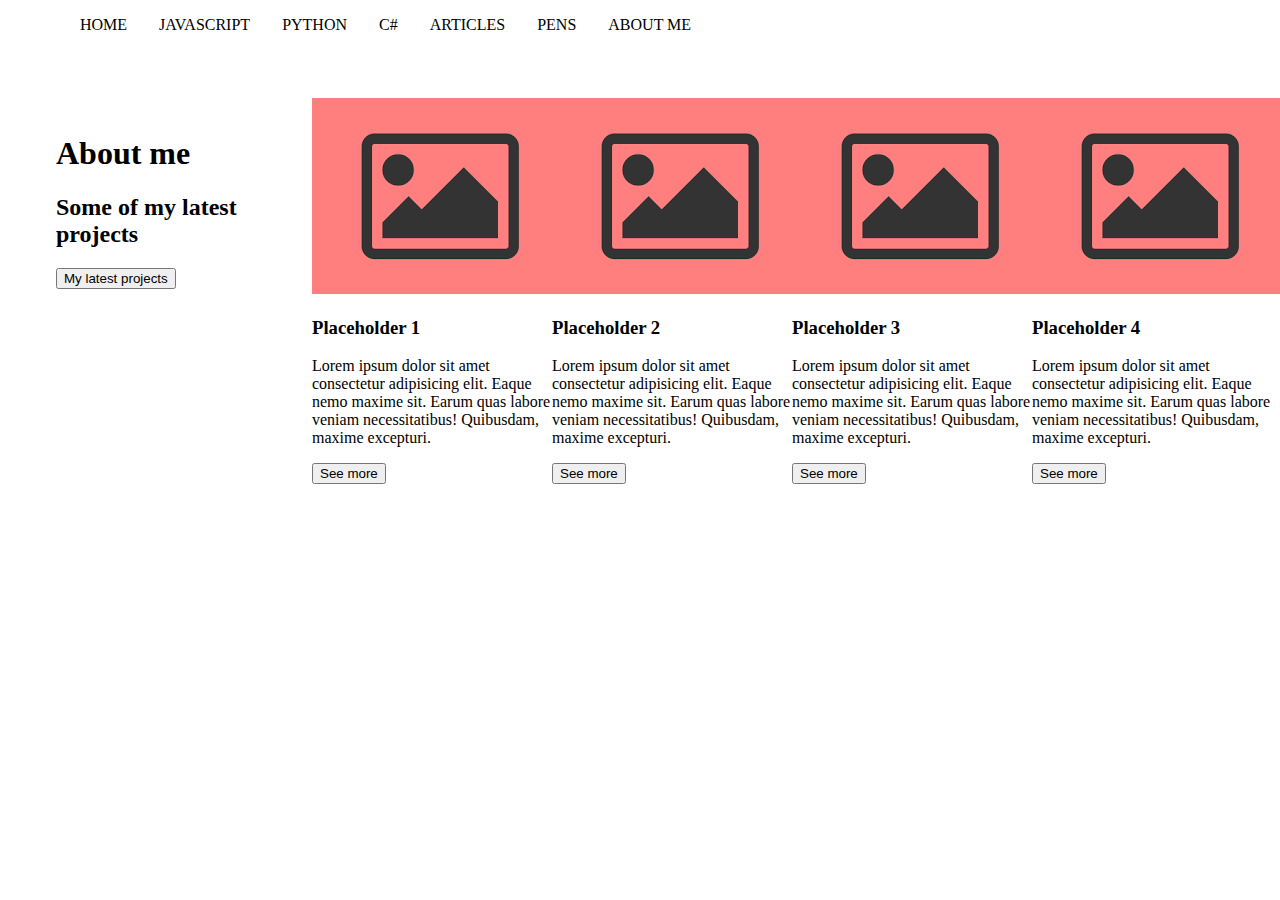
==== about.html @ bf49bae2 "subpages commit" ====
<!DOCTYPE html>
<html lang="en">
<head>
  <meta charset="UTF-8">
  <meta name="viewport" content="width=device-width, initial-scale=1.0">
  <meta http-equiv="X-UA-Compatible" content="ie=edge">
  <link rel="stylesheet" href="styles/style.css">
  <title>Michael Hoffmann Development Studio</title>
</head>
<body>
  <nav class="navigation_container">
    <ul>
      <li><a href="index.html">Home</a></li>
      <li><a href="javascript.html">Javascript</a></li>
      <li><a href="python.html">Python</a></li>
      <li><a href="csharp.html">C#</a></li>
      <li><a href="articles.html">Articles</a></li>
      <li><a href="pens.html">Pens</a></li>
      <li><a href="about.html">About me</a></li>
    </ul>
  </nav>
  <main class="main_container">
    <div class="main_content">
      <h1>About me</h1>
      <h2>Some of my latest projects</h2>
      <button id="btn_main">My latest projects</button>
    </div>
    <section class="latest_projects">
      <div class="cards">
        <div class="card">
          <img src="images/placeholder.png" alt="">
          <h3>Placeholder 1</h3>
          <p>Lorem ipsum dolor sit amet consectetur adipisicing elit. Eaque nemo maxime sit. Earum quas labore veniam necessitatibus! Quibusdam, maxime excepturi.</p>
          <button class="card_button">See more</button>
        </div>
        <div class="card">
          <img src="images/placeholder.png" alt="">
          <h3>Placeholder 2</h3>
          <p>Lorem ipsum dolor sit amet consectetur adipisicing elit. Eaque nemo maxime sit. Earum quas labore veniam necessitatibus! Quibusdam, maxime excepturi.</p>
          <button class="card_button">See more</button>
        </div>
        <div class="card">
          <img src="images/placeholder.png" alt="">
          <h3>Placeholder 3</h3>
          <p>Lorem ipsum dolor sit amet consectetur adipisicing elit. Eaque nemo maxime sit. Earum quas labore veniam necessitatibus! Quibusdam, maxime excepturi.</p>
          <button class="card_button">See more</button>
        </div>
        <div class="card">
          <img src="images/placeholder.png" alt="">
          <h3>Placeholder 4</h3>
          <p>Lorem ipsum dolor sit amet consectetur adipisicing elit. Eaque nemo maxime sit. Earum quas labore veniam necessitatibus! Quibusdam, maxime excepturi.</p>
          <button class="card_button">See more</button>
        </div>
      </div>
    </section>
  </main>
  <link rel="stylesheet" href="styles/style.css">
</body>
</html>
---- styles/style.css ----
body{
    font-family: Cambria, Cochin, Georgia, Times, 'Times New Roman', serif;
}
/* Main-Container*/
.main_container{
    display: grid;
    grid-gap: 2rem;
    grid-template-areas: 
    "main_content aside_content"
    "latest_projects latest_projects"
    "footer footer";
}
.main_content{
    margin: 1rem 0rem 6rem 3rem;
}

/*Navigation Bar*/
.navigation_container{
    margin-bottom: 4rem;
}
nav ul{
    list-style-type: none;
    display: flex;
}

nav ul li a{
    text-decoration: none;
    text-transform: uppercase;
    flex-direction: row;
    color: #000;
    padding-left: 2rem;
}

/*Sidebar*/
.aside_content{
    border: 1px solid black;
}

/*Cards*/
.cards{
    display: grid;
    grid-template-columns: 1fr 1fr 1fr 1fr;
}
.card{
    width: 15rem;
}
---- styles/style.css ----
body{
    font-family: Cambria, Cochin, Georgia, Times, 'Times New Roman', serif;
}
/* Main-Container*/
.main_container{
    display: grid;
    grid-gap: 2rem;
    grid-template-areas: 
    "main_content aside_content"
    "latest_projects latest_projects"
    "footer footer";
}
.main_content{
    margin: 1rem 0rem 6rem 3rem;
}

/*Navigation Bar*/
.navigation_container{
    margin-bottom: 4rem;
}
nav ul{
    list-style-type: none;
    display: flex;
}

nav ul li a{
    text-decoration: none;
    text-transform: uppercase;
    flex-direction: row;
    color: #000;
    padding-left: 2rem;
}

/*Sidebar*/
.aside_content{
    border: 1px solid black;
}

/*Cards*/
.cards{
    display: grid;
    grid-template-columns: 1fr 1fr 1fr 1fr;
}
.card{
    width: 15rem;
}
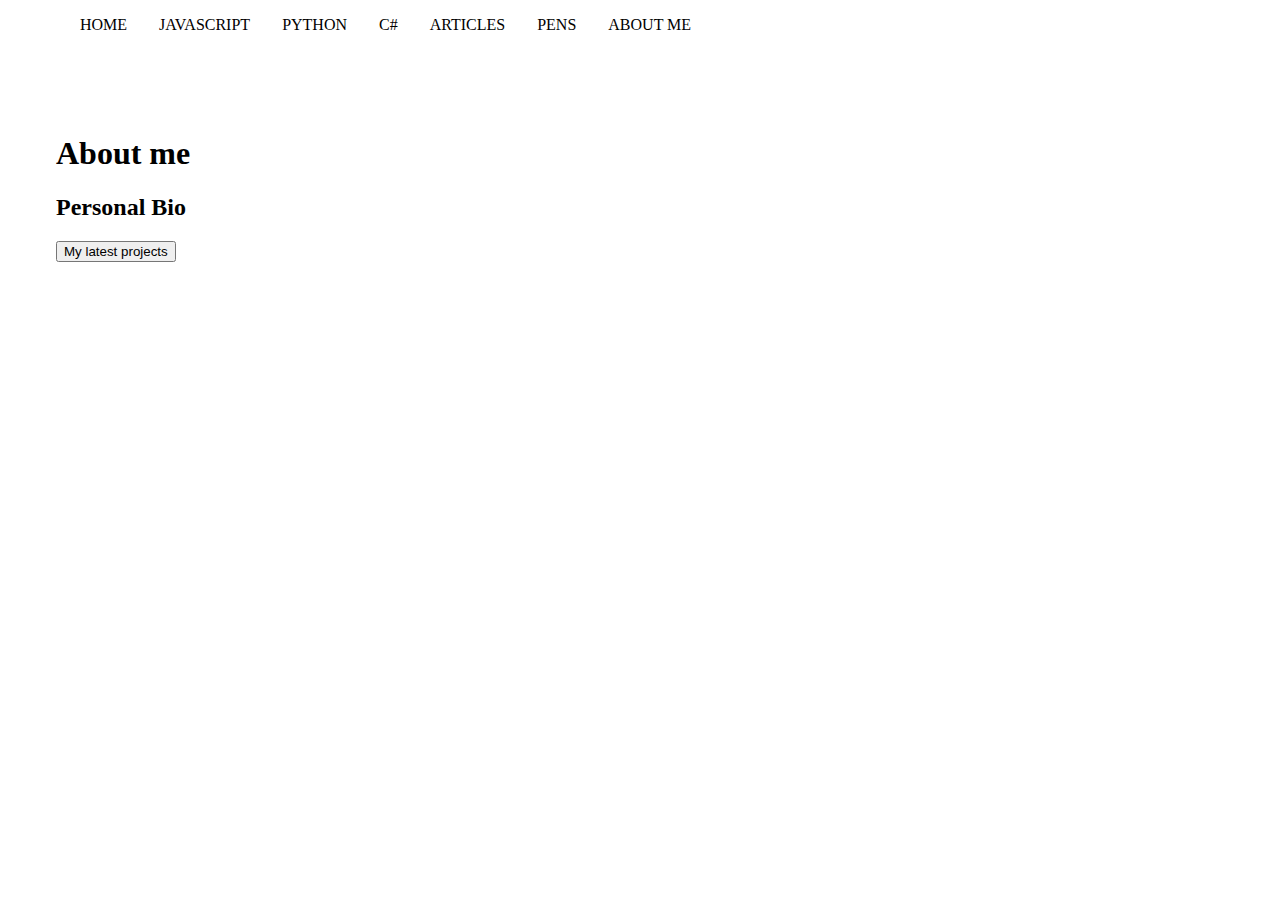
==== commit 18e21d5d: "changed javascript_page" ====
--- a/about.html
+++ b/about.html
@@ -22,37 +22,9 @@
   <main class="main_container">
     <div class="main_content">
       <h1>About me</h1>
-      <h2>Some of my latest projects</h2>
+      <h2>Personal Bio</h2>
       <button id="btn_main">My latest projects</button>
-    </div>
-    <section class="latest_projects">
-      <div class="cards">
-        <div class="card">
-          <img src="images/placeholder.png" alt="">
-          <h3>Placeholder 1</h3>
-          <p>Lorem ipsum dolor sit amet consectetur adipisicing elit. Eaque nemo maxime sit. Earum quas labore veniam necessitatibus! Quibusdam, maxime excepturi.</p>
-          <button class="card_button">See more</button>
-        </div>
-        <div class="card">
-          <img src="images/placeholder.png" alt="">
-          <h3>Placeholder 2</h3>
-          <p>Lorem ipsum dolor sit amet consectetur adipisicing elit. Eaque nemo maxime sit. Earum quas labore veniam necessitatibus! Quibusdam, maxime excepturi.</p>
-          <button class="card_button">See more</button>
-        </div>
-        <div class="card">
-          <img src="images/placeholder.png" alt="">
-          <h3>Placeholder 3</h3>
-          <p>Lorem ipsum dolor sit amet consectetur adipisicing elit. Eaque nemo maxime sit. Earum quas labore veniam necessitatibus! Quibusdam, maxime excepturi.</p>
-          <button class="card_button">See more</button>
-        </div>
-        <div class="card">
-          <img src="images/placeholder.png" alt="">
-          <h3>Placeholder 4</h3>
-          <p>Lorem ipsum dolor sit amet consectetur adipisicing elit. Eaque nemo maxime sit. Earum quas labore veniam necessitatibus! Quibusdam, maxime excepturi.</p>
-          <button class="card_button">See more</button>
-        </div>
-      </div>
-    </section>
+    </div> 
   </main>
   <link rel="stylesheet" href="styles/style.css">
 </body>
--- a/styles/style.css
+++ b/styles/style.css
@@ -1,6 +1,18 @@
 body{
     font-family: Cambria, Cochin, Georgia, Times, 'Times New Roman', serif;
 }
+
+/*Javascript-Container*/
+.javascript_container{
+    display: grid;
+    grid-gap: 2rem;
+    grid-template-columns: 1fr 3fr;
+    grid-template-areas: 
+    "javascript_content ..."
+    "latest_projects latest_projects"
+    "footer footer";
+}
+
 /* Main-Container*/
 .main_container{
     display: grid;
--- a/styles/style.css
+++ b/styles/style.css
@@ -1,6 +1,18 @@
 body{
     font-family: Cambria, Cochin, Georgia, Times, 'Times New Roman', serif;
 }
+
+/*Javascript-Container*/
+.javascript_container{
+    display: grid;
+    grid-gap: 2rem;
+    grid-template-columns: 1fr 3fr;
+    grid-template-areas: 
+    "javascript_content ..."
+    "latest_projects latest_projects"
+    "footer footer";
+}
+
 /* Main-Container*/
 .main_container{
     display: grid;
